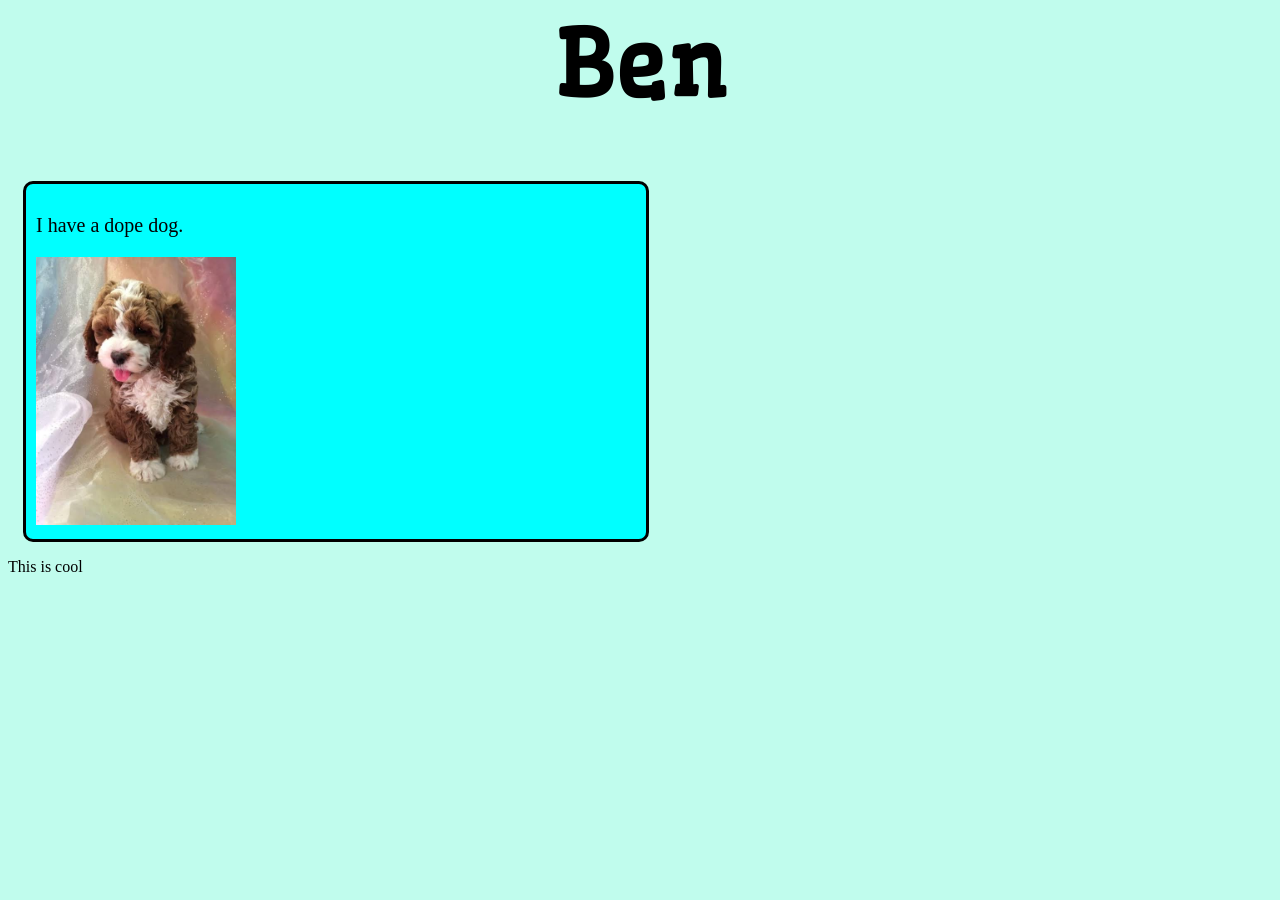
==== ben.html @ 62fd424d "Start of page I started on my page and put in some basic stuff." ====
<!DOCTYPE html>
<html lang="en">
<head>
    <meta charset="UTF-8">
    <meta name="viewport" content="width=device-width, initial-scale=1.0">
    <link rel="stylesheet" href="styles/ben.css">

    <link rel="preconnect" href="https://fonts.googleapis.com">
    <link rel="preconnect" href="https://fonts.gstatic.com" crossorigin>
    <link href="https://fonts.googleapis.com/css2?family=Wellfleet&display=swap" rel="stylesheet">

    <title>About Me | Ben</title>
</head>
<body style="background-color:rgb(192, 252, 237);">
    <div class="header">
        <h1>Ben</h1>
    </div>
    
<div class="dog">
    <p>I have a dope dog.</p>
    <img src="images/dog.jpg">
</div>

    <p>This is cool</p>

</body>
</html>
---- styles/ben.css ----
h1 {
    font-size:90px;
    margin-top:0px;
    font-family:"Wellfleet"
}

.header {
    display:flex;
    justify-content:center;
}

.dog {
    background-color:aqua;
    width:600px;
    margin-left:15px;
    padding:10px;
    border-radius:10px;
    border-style:solid;
    min-height:100px;
}

.dog img {
    width:200px;
}

div p {
    font-size:20px;
}
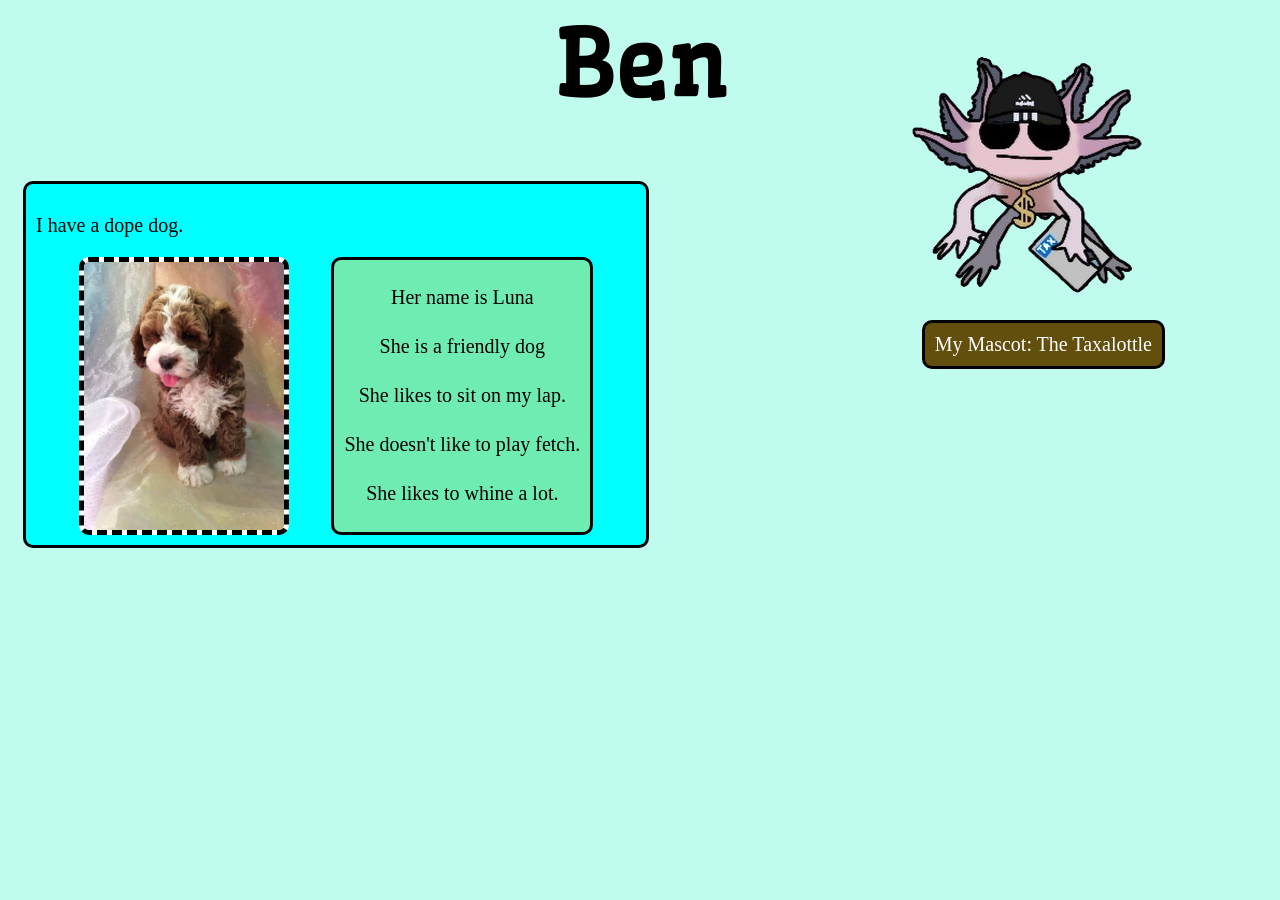
==== commit 2413d2b9: "Mascot I animated my taxalottle mascot!" ====
--- a/ben.html
+++ b/ben.html
@@ -18,10 +18,26 @@
     
 <div class="dog">
     <p>I have a dope dog.</p>
-    <img src="images/dog.jpg">
+    <div>
+        <img src="images/dog.jpg">
+        <div class="vertical_text">
+            <p>Her name is Luna</p>
+            <p>She is a friendly dog</p>
+            <p>She likes to sit on my lap.</p>
+            <p>She doesn't like to play fetch.</p>
+            <p>She likes to whine a lot.</p>
+        </div>
+        
+    </div>
+    
 </div>
 
-    <p>This is cool</p>
+<img class="taxalottle five" src="images/taxalottle.png">
+<img class="taxalottle four" src="images/taxalottle.png">
+<img class="taxalottle three" src="images/taxalottle.png">
+<img class="taxalottle two" src="images/taxalottle.png">
+<img class="taxalottle one" src="images/taxalottle.png">
+<div class="taxalottle_logo"><p>My Mascot: The Taxalottle</p></div>
 
 </body>
 </html>
--- a/styles/ben.css
+++ b/styles/ben.css
@@ -21,6 +21,90 @@
 
 .dog img {
     width:200px;
+    border-radius:10px;
+    border-style:dashed;
+    border-width:5px;
+    background-color:white;
+}
+
+.dog div {
+    display:flex;
+    justify-content:space-evenly;
+    margin-left:0px;
+    padding-left:0px;
+}
+
+.vertical_text {
+    display:flex;
+    flex-direction: column;
+    justify-content: center;
+    align-items: center;
+    text-align: center;
+    background-color:rgb(110, 236, 177);
+    border-radius:10px;
+    border-style:solid;
+}
+
+.vertical_text p {
+    margin:0;
+    padding-left:10px;
+    padding-right:10px;
+}
+
+.taxalottle {
+    transform-origin: center; 
+    position:absolute;
+    animation:float ease-in-out infinite alternate 2s;
+    top:30px;
+    right:100px;
+    opacity:100%;
+}
+
+@keyframes float {
+    from {
+    transform: translateY(0) rotate(-15deg);
+  }
+  to {
+    transform: translateY(0px) rotate(15deg);/* Moves up by 30px */
+  }
+}
+
+.taxalottle_logo {
+    position:absolute;
+    top:320px;
+    right:115px;
+    background-color:rgb(99, 79, 13);
+    padding:10px;
+    border-radius:10px;
+    border-style:solid;
+}
+
+.taxalottle_logo p {
+    margin:0;
+    padding:0;
+    font-size:20px;
+    font-family:Georgia, 'Times New Roman', Times, serif;
+    color:white;
+}
+
+.taxalottle.two {
+    opacity:80%;
+    animation-delay:-3.75s;
+}
+
+.taxalottle.three {
+    opacity:50%;
+    animation-delay:-3.5s;
+}
+
+.taxalottle.four {
+    opacity:30%;
+    animation-delay:-3.25s;
+}
+
+.taxalottle.five {
+    opacity:10%;
+    animation-delay:-3s;
 }
 
 div p {
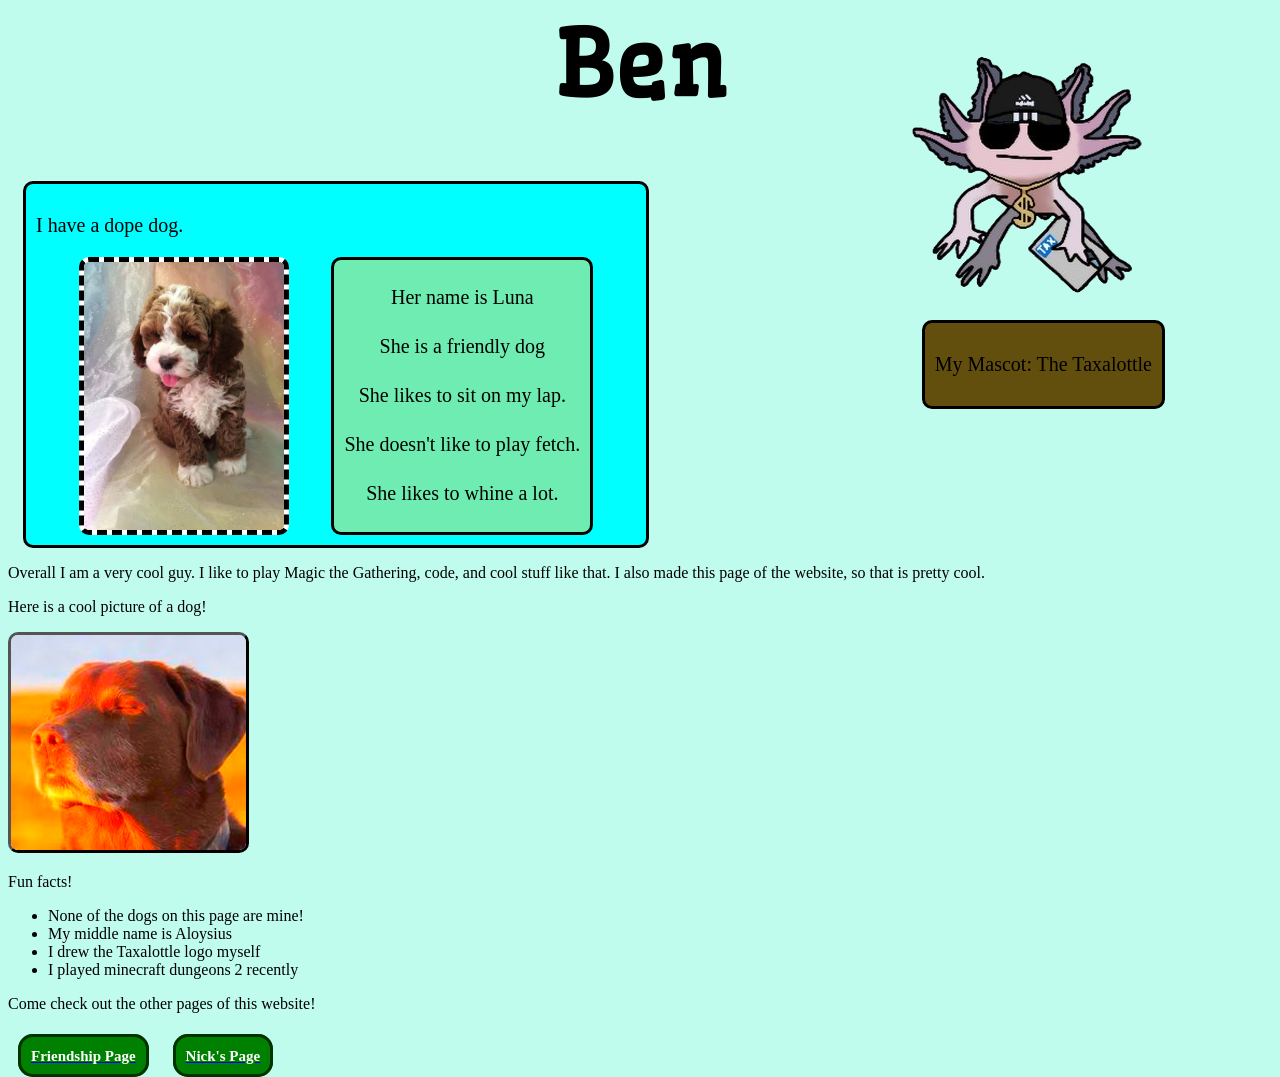
==== commit f93a0b56: "Finished up the Ben Page. I finished up my page and its time to work on the together page." ====
--- a/ben.html
+++ b/ben.html
@@ -12,11 +12,11 @@
     <title>About Me | Ben</title>
 </head>
 <body style="background-color:rgb(192, 252, 237);">
-    <div class="header">
+    <header>
         <h1>Ben</h1>
-    </div>
+    </header>
     
-<div class="dog">
+<div id="dog">
     <p>I have a dope dog.</p>
     <div>
         <img src="images/dog.jpg">
@@ -32,12 +32,31 @@
     
 </div>
 
+<p>Overall I am a very cool guy. I like to play Magic the Gathering, code, and cool stuff like that. I also made this page of the website, so that is pretty cool.</p>
+<p>Here is a cool picture of a dog!</p>
+<img id="sunset" src="images/second_dog.jpg">
+<p>Fun facts!</p>
+<ul>
+    <li>None of the dogs on this page are mine!</li>
+    <li>My middle name is Aloysius</li>
+    <li>I drew the Taxalottle logo myself</li>
+    <li>I played minecraft dungeons 2 recently</li>
+</ul>
+<p>Come check out the other pages of this website!</p>
+<br>
+<footer>
+    <a href="index.html"><span>Friendship Page</span></a>
+    <a href="index.html"><span>Nick's Page</span></a>
+</footer>
+
+
+
 <img class="taxalottle five" src="images/taxalottle.png">
 <img class="taxalottle four" src="images/taxalottle.png">
 <img class="taxalottle three" src="images/taxalottle.png">
 <img class="taxalottle two" src="images/taxalottle.png">
 <img class="taxalottle one" src="images/taxalottle.png">
-<div class="taxalottle_logo"><p>My Mascot: The Taxalottle</p></div>
+<div id="taxalottle_logo"><p>My Mascot: The Taxalottle</p></div>
 
 </body>
 </html>
--- a/styles/ben.css
+++ b/styles/ben.css
@@ -4,12 +4,12 @@
     font-family:"Wellfleet"
 }
 
-.header {
+header {
     display:flex;
     justify-content:center;
 }
 
-.dog {
+#dog {
     background-color:aqua;
     width:600px;
     margin-left:15px;
@@ -19,7 +19,7 @@
     min-height:100px;
 }
 
-.dog img {
+#dog img {
     width:200px;
     border-radius:10px;
     border-style:dashed;
@@ -27,7 +27,7 @@
     background-color:white;
 }
 
-.dog div {
+#dog div {
     display:flex;
     justify-content:space-evenly;
     margin-left:0px;
@@ -69,7 +69,7 @@
   }
 }
 
-.taxalottle_logo {
+#taxalottle_logo {
     position:absolute;
     top:320px;
     right:115px;
@@ -109,4 +109,28 @@
 
 div p {
     font-size:20px;
+}
+
+a {
+    width:200px;
+    height:70px;
+    background-color:green;
+    margin:10px;
+    padding:10px;
+    border-radius:15px;
+    border-style:solid;
+    border-color:rgb(0, 49, 0);
+}
+
+a>span{
+    color:white;
+    font-size:15px;
+    font-weight:bold;
+}
+
+#sunset {
+    border-style:outset;
+    border-radius:10px;
+    border-color:black;
+    filter:saturate(250%);
 }
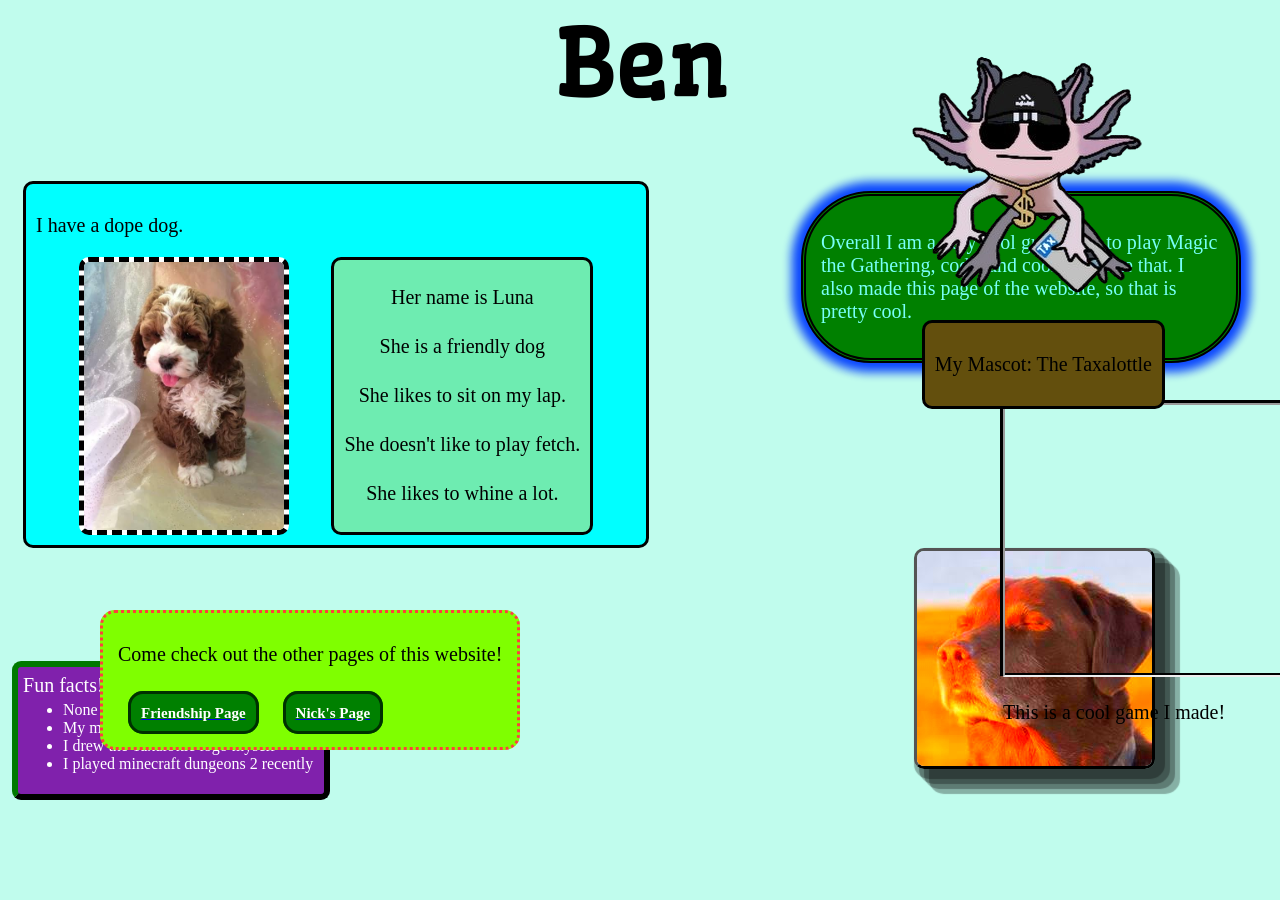
==== commit 90968edd: "More stling" ====
--- a/ben.html
+++ b/ben.html
@@ -32,22 +32,36 @@
     
 </div>
 
-<p>Overall I am a very cool guy. I like to play Magic the Gathering, code, and cool stuff like that. I also made this page of the website, so that is pretty cool.</p>
-<p>Here is a cool picture of a dog!</p>
+<div id="about_ben">
+    <p>Overall I am a very cool guy. I like to play Magic the Gathering, code, and cool stuff like that. I also made this page of the website, so that is pretty cool.</p>
+</div>
+
 <img id="sunset" src="images/second_dog.jpg">
-<p>Fun facts!</p>
-<ul>
-    <li>None of the dogs on this page are mine!</li>
-    <li>My middle name is Aloysius</li>
-    <li>I drew the Taxalottle logo myself</li>
-    <li>I played minecraft dungeons 2 recently</li>
-</ul>
-<p>Come check out the other pages of this website!</p>
-<br>
-<footer>
-    <a href="index.html"><span>Friendship Page</span></a>
-    <a href="index.html"><span>Nick's Page</span></a>
-</footer>
+
+<div id="facts">
+    <p style="margin-bottom:0px; margin-top:2px;">Fun facts!</p>
+    <ul style="margin-top:4px;">
+        <li>None of the dogs on this page are mine!</li>
+        <li>My middle name is Aloysius</li>
+        <li>I drew the Taxalottle logo myself</li>
+        <li>I played minecraft dungeons 2 recently</li>
+    </ul>
+</div>
+
+
+<div id="links">
+    <p>Come check out the other pages of this website!</p>
+    <br>
+    <footer>
+        <a href="index.html"><span>Friendship Page</span></a>
+        <a href="index.html"><span>Nick's Page</span></a>
+    </footer>
+</div>
+
+<div id="pokemon">
+    <iframe src="https://dragoneyegames.github.io/Pocket-Critters-Web/"></iframe>
+    <p>This is a cool game I made!</p>
+</div>
 
 
 
--- a/styles/ben.css
+++ b/styles/ben.css
@@ -133,4 +133,64 @@
     border-radius:10px;
     border-color:black;
     filter:saturate(250%);
+    position:absolute;
+    right:125px;
+     /* Syntax: box-shadow: h-offset v-offset blur spread color; */
+    box-shadow: 20px 20px 1px 5px rgba(0, 0, 0, 0.3), 15px 15px 1px 5px rgba(0, 0, 0, 0.3), 10px 10px 1px 5px rgba(0, 0, 0, 0.3), 5px 5px 1px 5px rgba(0, 0, 0, 0.3);
+}
+
+#about_ben {
+    position:absolute;
+    width:400px;
+    top:190px;
+    left:800px;
+    background-color:green;
+    color:rgb(120, 255, 248);
+    padding:15px;
+    margin:1px;
+    border-radius:70px;
+    border-style:double;
+    border-color:black;
+    border-width:5px;
+
+    box-shadow: 0px 0px 5px 15px rgb(0, 60, 255, .2), 0px 0px 5px 10px rgb(0, 60, 255, .5), 0px 0px 5px 5px rgb(0, 60, 255, .8);
+
+}
+
+#facts {
+    position:absolute;
+    bottom:100px;
+    right:950px;
+    background-color:rgb(128, 33, 172);
+    color:white;
+    padding:5px;
+    border-radius:9px;
+    border-style:outset;
+    border-color:rgb(0, 37, 0);
+    border-width:6px;
+}
+
+#links {
+    background-color:chartreuse;
+    position:absolute;
+    left:100px;
+    bottom:150px;
+    padding:10px 15px 25px 15px;
+    border-radius:15px;
+    border-style:dotted;
+    border-color:rgb(255, 63, 63);
+}
+
+iframe {
+    width:480px;
+    height:270px;
+}
+
+#pokemon {
+    width:485px;
+    height:270px;
+    position:absolute;
+    top:400px;
+    left:1000px;
+    border-style:solid;
 }
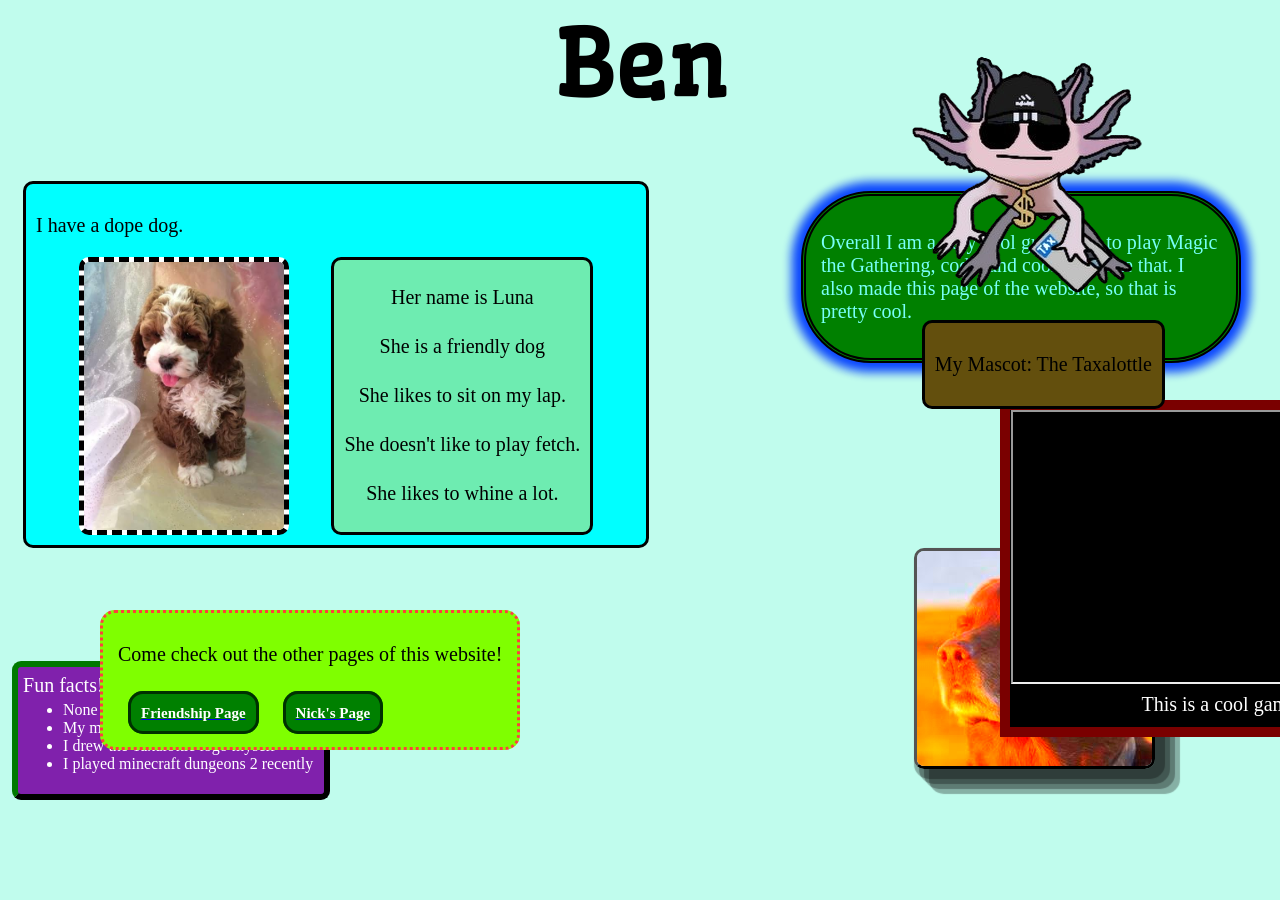
==== commit d7005ee6: "link" ====
--- a/ben.html
+++ b/ben.html
@@ -54,7 +54,7 @@
     <br>
     <footer>
         <a href="index.html"><span>Friendship Page</span></a>
-        <a href="index.html"><span>Nick's Page</span></a>
+        <a href="NICK.html"><span>Nick's Page</span></a>
     </footer>
 </div>
 
--- a/styles/ben.css
+++ b/styles/ben.css
@@ -188,9 +188,20 @@
 
 #pokemon {
     width:485px;
-    height:270px;
+    height:317px;
     position:absolute;
     top:400px;
     left:1000px;
     border-style:solid;
+    text-align:center;
+    background-color:black;
+    border-style:solid;
+    border-color:rgb(122, 0, 0);
+    border-width:10px;
+}
+
+#pokemon p {
+    color:white;
+    margin-top:5px;
+    margin-bottom:0px;
 }
